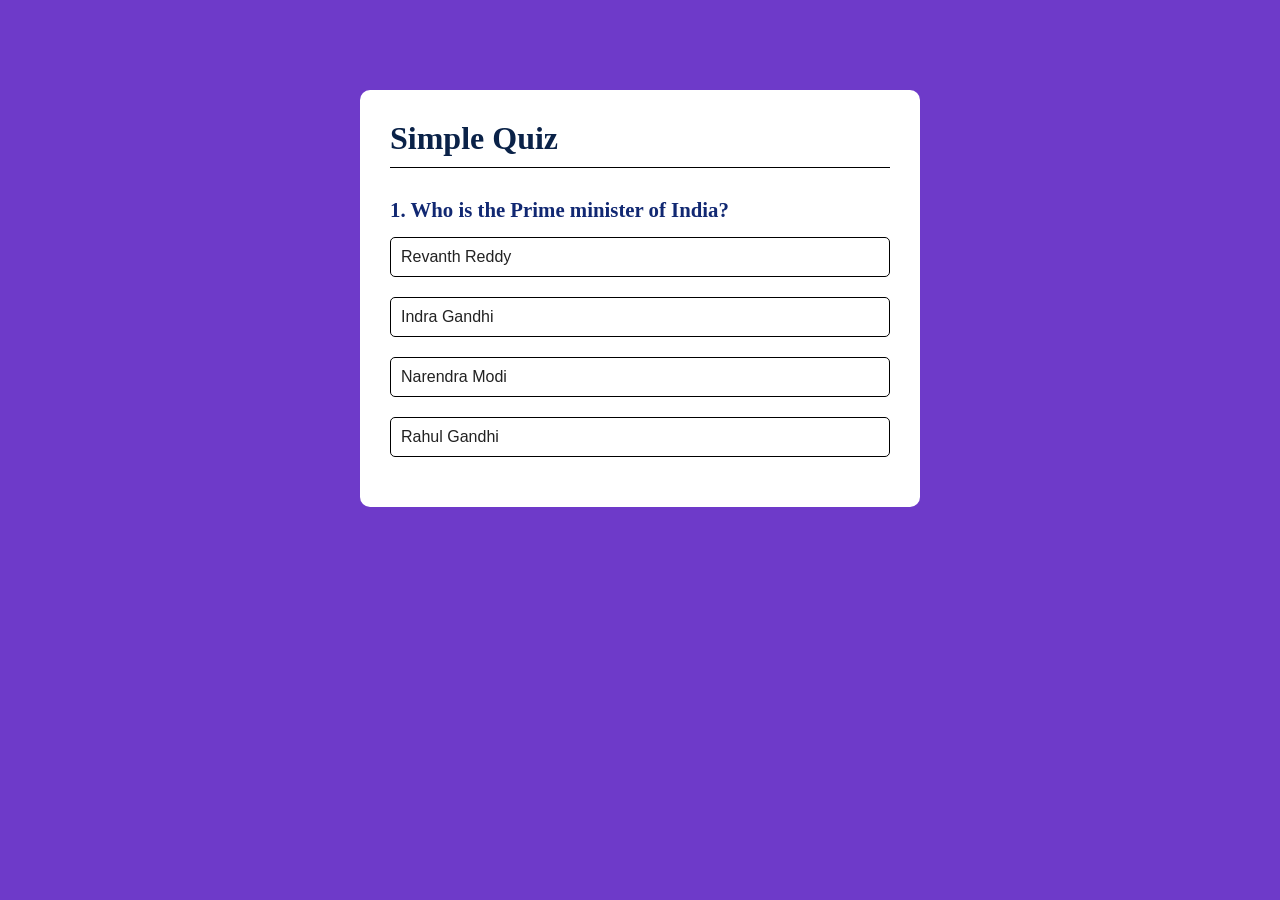
==== index.html @ 564e8b1e "added" ====
<!DOCTYPE html>
<html lang="en">
<head>
    <meta charset="UTF-8">
    <meta name="viewport" content="width=device-width, initial-scale=1.0">
    <title>Simple Quizz Game</title>
    <link rel="stylesheet" href="style.css">
</head>
<body>
    <div class="main">
        <div class="head">
            <h1>Simple Quiz</h1>
        </div>
        <div class="quiz">

            <div class="questions">
                questions will be asked
            </div>
            <div class="ansbtn">
                <button class="btn">answer</button>
                <button class="btn">answer</button>
                <button class="btn">answer</button>
                <button class="btn">answer</button>
            </div>
            <button class="nxtbtn">Next</button>
        </div>
    </div>
    <script src="app.js"></script>
</body>
</html>
---- style.css ----
*{
    padding: 0;
    margin: 0;
   font-family: Gill Sans (sans-serif);
}
body{
    background-color: rgb(110, 58, 201);
}
.main{
    width: 90%;
    max-width: 500px;
    background-color: #fff;
    margin: 90px auto 10px;
    padding: 30px;
    border-radius: 10px;
}
.head{
    /* margin: 10px 0; */
    border-bottom: 1px solid black;
    padding-bottom: 10px;
    color: #0A2248;
    font-weight:900;
         
}
.quiz{
    padding: 10px 0;
}
.questions{
    margin-top: 20px;
    font-size: 1.3rem;
    font-weight: 600;
    color:  rgb(17, 40, 114);;
    padding-bottom: 5px;
}
.btn{
    width: 100%;
    margin: 10px 0;
    outline: none;
    border: none;
    text-align: left;
    cursor: pointer;
    background-color: white;
    border-radius: 5px;
    border: 1px solid black;
    padding: 10px;
    color: #222;
    font-weight: 500;
    font-size: 16px;
    transition: all 0.3s;
}
.btn:hover:not([disabled]){
    background-color: #222;
    color: white;
}
.btn:disabled{
    cursor: no-drop;
}
.nxtbtn{
    padding: 10px;
    border: none;
    outline: none;
    background-color: #041C4A;
    color: white ;
    border-radius: 3px;
    width:120px;
    margin: 10px auto 0;
    display: none;
    cursor: pointer;
}

.correct{
    background-color: #9aeabc;
}
.incorrect{
    background-color: #ff9393;
}
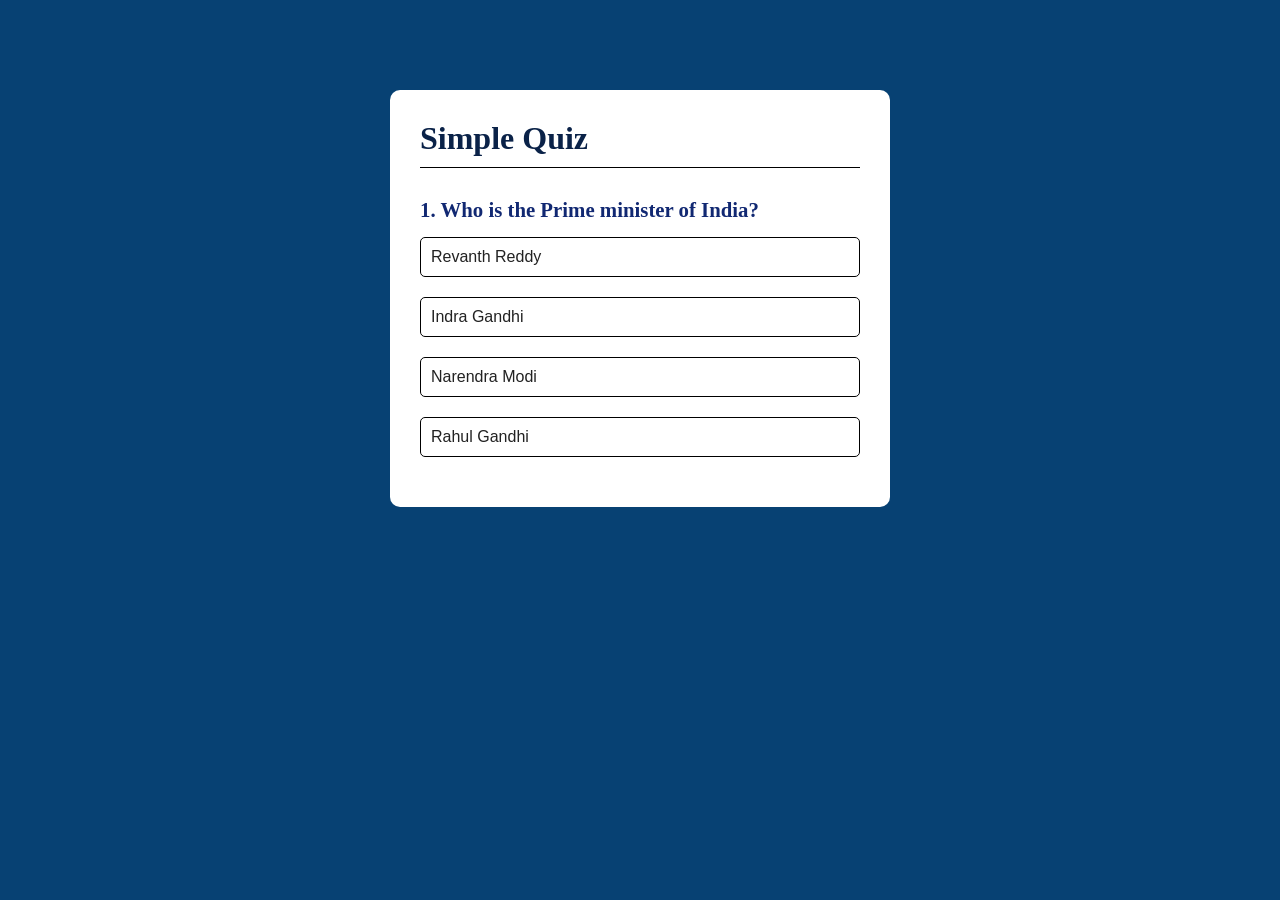
==== commit d1a1ad8b: "added" ====
--- a/index.html
+++ b/index.html
@@ -14,7 +14,7 @@
         <div class="quiz">
 
             <div class="questions">
-                questions will be asked
+                questions will be asked 
             </div>
             <div class="ansbtn">
                 <button class="btn">answer</button>
--- a/style.css
+++ b/style.css
@@ -1,10 +1,10 @@
 *{
     padding: 0;
     margin: 0;
-   font-family: Gill Sans (sans-serif);
+    box-sizing: border-box;
 }
 body{
-    background-color: rgb(110, 58, 201);
+    background-color: #074173;
 }
 .main{
     width: 90%;
